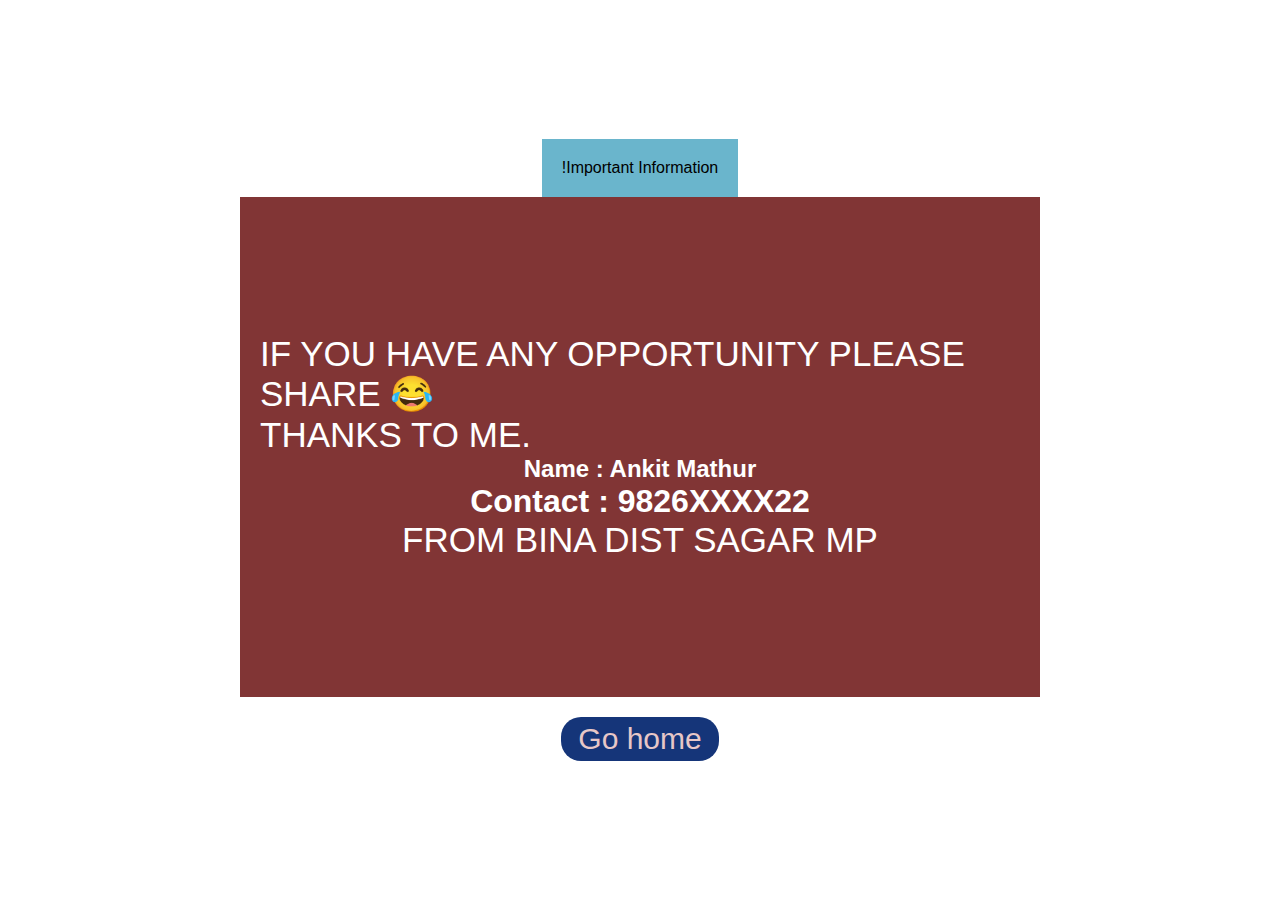
==== contact.html @ 9040fc6d "new commit" ====
<!DOCTYPE html>
<html lang="en">
<head>
    <meta charset="UTF-8">
    <meta name="viewport" content="width=device-width, initial-scale=1.0">
    <link rel="stylesheet" href="contact.css">
    <title>Contact</title>
</head>
<body>
    <div id="container">
        <div id="stcap"><caption>!Important Information</caption></div>
        <div class="box">
            <caption> <p> If you have any opportunity please share 😂 <br> thanks to me. </p></caption>
            <h2>Name : Ankit Mathur</h2>
            <h1>Contact : 9826XXXX22</h1>
            <p>From Bina Dist sagar MP</p>
        </div>
        <a href="index.html">Go home</a>
    </div>
</body>
</html>
---- contact.css ----
*{
    margin: 0;
    padding: 0;
    box-sizing: border-box;
    font-family: Arial, Helvetica, sans-serif;
}
html,body{
    width: 100%;
    height: 100%;

}

#container{
    width: 100%;
    height: 100%;
    display: flex;
    justify-content: center;
    flex-direction: column;
    align-items: center;
}

#container #stcap{
    padding: 20px;
    background-color: #6ab5cc;
}

#container a{
    text-decoration: none;
    color: rgb(231, 199, 199);
    font-size: 30px;
    background-color: #153579;
    padding: 5px 17px;
    border: none;
    border-radius: 20px;
    margin-top: 20px;
}

.box{
    height: 500px;
    width: 800px;
    background-color: #813535;
    color: white;
    display: flex;
    justify-content: center;
    flex-direction: column;
    align-items: center;
    padding: 20px;
}

.box p{
    text-transform: uppercase;
    font-size: 35px;
}
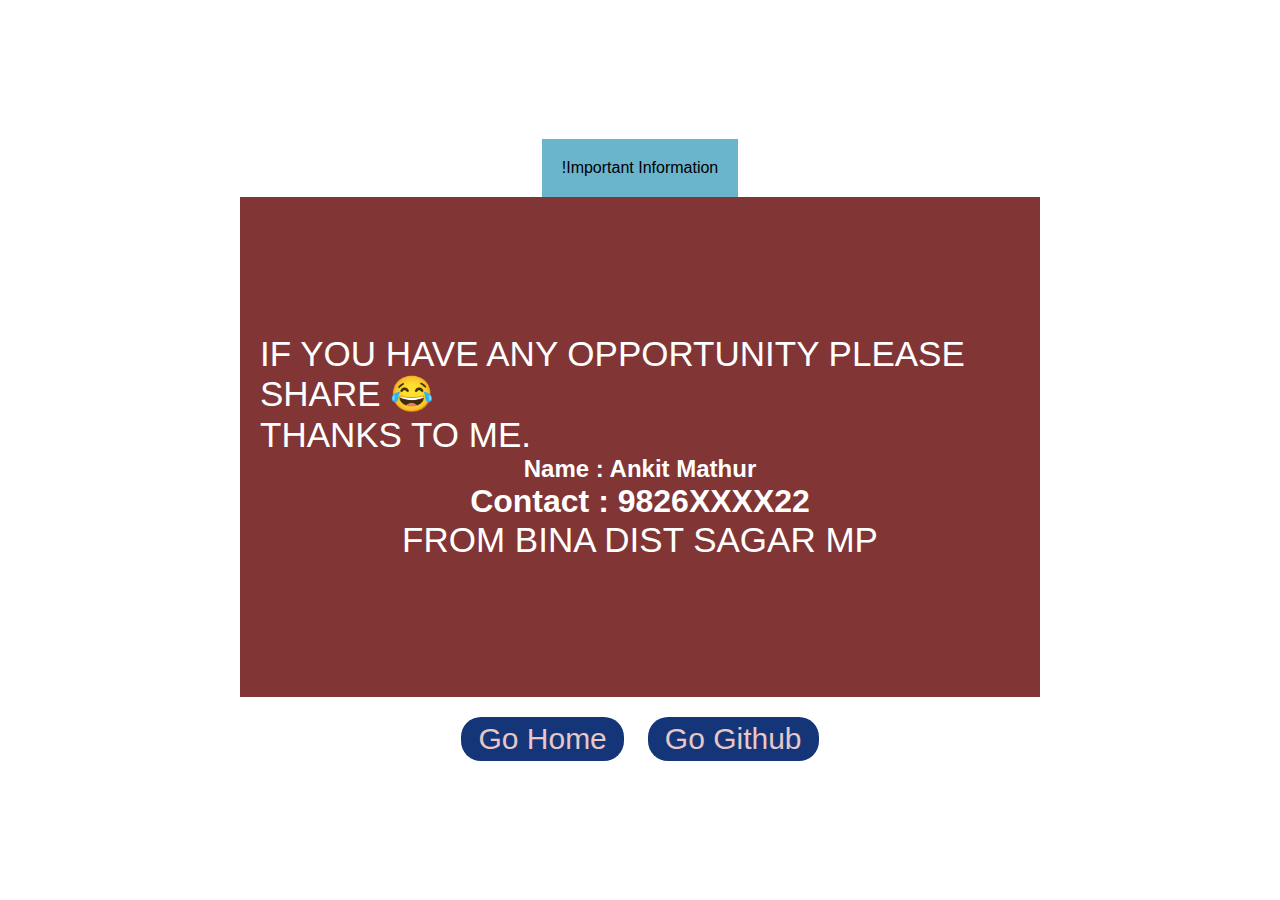
==== commit cbb6a3a4: "first commit" ====
--- a/contact.html
+++ b/contact.html
@@ -3,6 +3,7 @@
 <head>
     <meta charset="UTF-8">
     <meta name="viewport" content="width=device-width, initial-scale=1.0">
+    <link rel="shortcut icon" href="favicon2.ico" type="image/x-icon">
     <link rel="stylesheet" href="contact.css">
     <title>Contact</title>
 </head>
@@ -15,7 +16,10 @@
             <h1>Contact : 9826XXXX22</h1>
             <p>From Bina Dist sagar MP</p>
         </div>
-        <a href="index.html">Go home</a>
+        <div class="footer">
+            <a href="index.html">Go home</a>
+        <a href="https://github.com/mankit98">Go Github</a>
+        </div>
     </div>
 </body>
 </html>--- a/contact.css
+++ b/contact.css
@@ -24,7 +24,14 @@
     background-color: #6ab5cc;
 }
 
-#container a{
+.footer{
+    display: flex;
+    justify-content: center;
+    gap: 24px;
+    text-transform: capitalize;
+}
+
+.footer a{
     text-decoration: none;
     color: rgb(231, 199, 199);
     font-size: 30px;
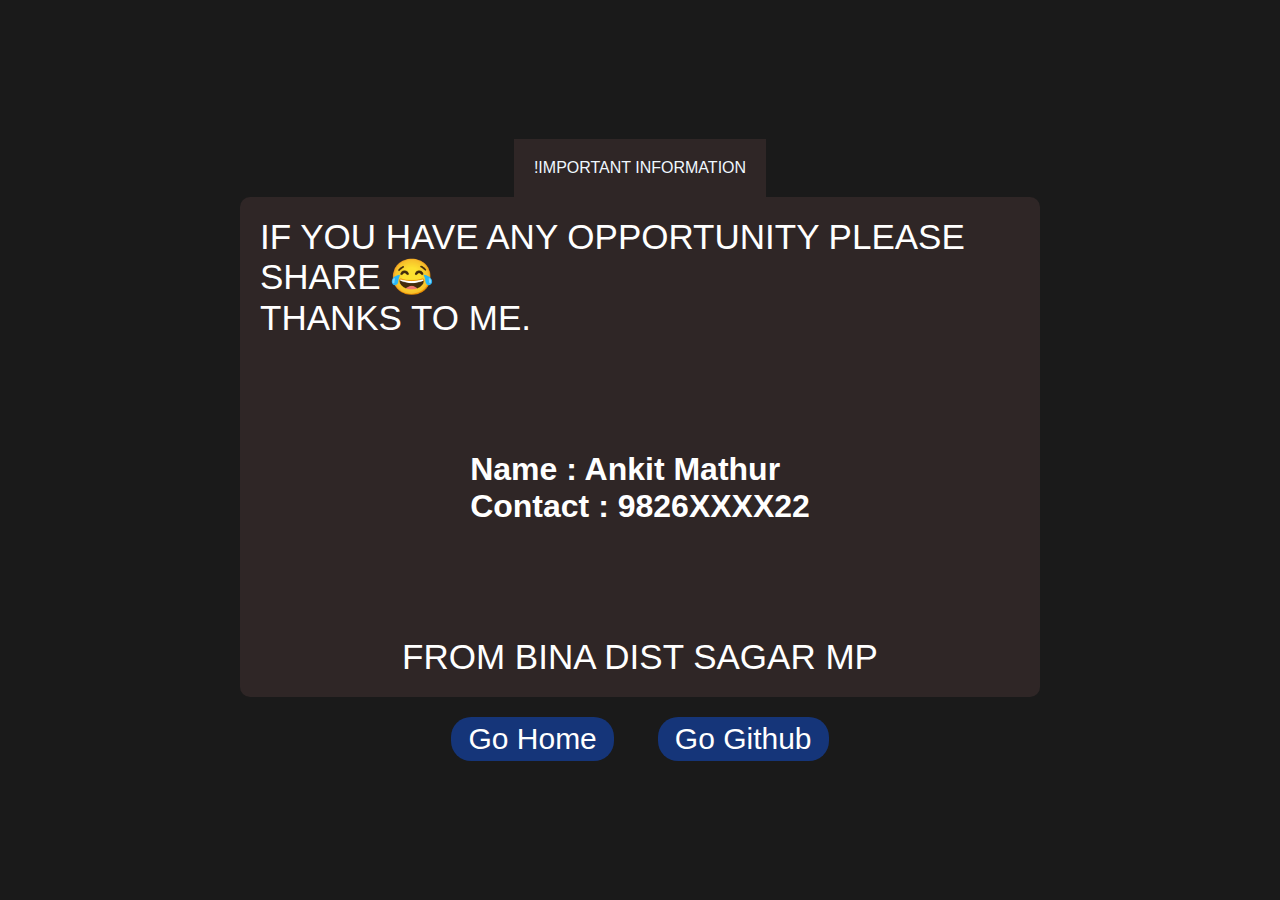
==== commit 495a0049: "first commit" ====
--- a/contact.html
+++ b/contact.html
@@ -11,14 +11,18 @@
     <div id="container">
         <div id="stcap"><caption>!Important Information</caption></div>
         <div class="box">
-            <caption> <p> If you have any opportunity please share 😂 <br> thanks to me. </p></caption>
-            <h2>Name : Ankit Mathur</h2>
+            <div id="top">
+                <caption> <p> If you have any opportunity please share 😂 <br> thanks to me. </p></caption>
+            </div>
+            <div id="center">
+                <h1>Name : Ankit Mathur</h1>
             <h1>Contact : 9826XXXX22</h1>
-            <p>From Bina Dist sagar MP</p>
+            </div>
+            <div id="footer"><p>From Bina Dist sagar MP</p></div>
         </div>
         <div class="footer">
             <a href="index.html">Go home</a>
-        <a href="https://github.com/mankit98">Go Github</a>
+        <a href="https://github.com/mankit98" target="_blank">Go Github</a>
         </div>
     </div>
 </body>
--- a/contact.css
+++ b/contact.css
@@ -17,23 +17,25 @@
     justify-content: center;
     flex-direction: column;
     align-items: center;
+    background-color: rgba(0, 0, 0, 0.897);
 }
 
 #container #stcap{
     padding: 20px;
-    background-color: #6ab5cc;
+    background-color: #2f2626;
+    color: aliceblue;
+    text-transform: uppercase;
 }
 
 .footer{
     display: flex;
-    justify-content: center;
-    gap: 24px;
+    gap: 44px;
     text-transform: capitalize;
 }
 
 .footer a{
     text-decoration: none;
-    color: rgb(231, 199, 199);
+    color: white;
     font-size: 30px;
     background-color: #153579;
     padding: 5px 17px;
@@ -45,13 +47,14 @@
 .box{
     height: 500px;
     width: 800px;
-    background-color: #813535;
+    background-color:  #2f2626;
     color: white;
     display: flex;
-    justify-content: center;
+    justify-content: space-between;
     flex-direction: column;
     align-items: center;
     padding: 20px;
+    border-radius: 10px;
 }
 
 .box p{
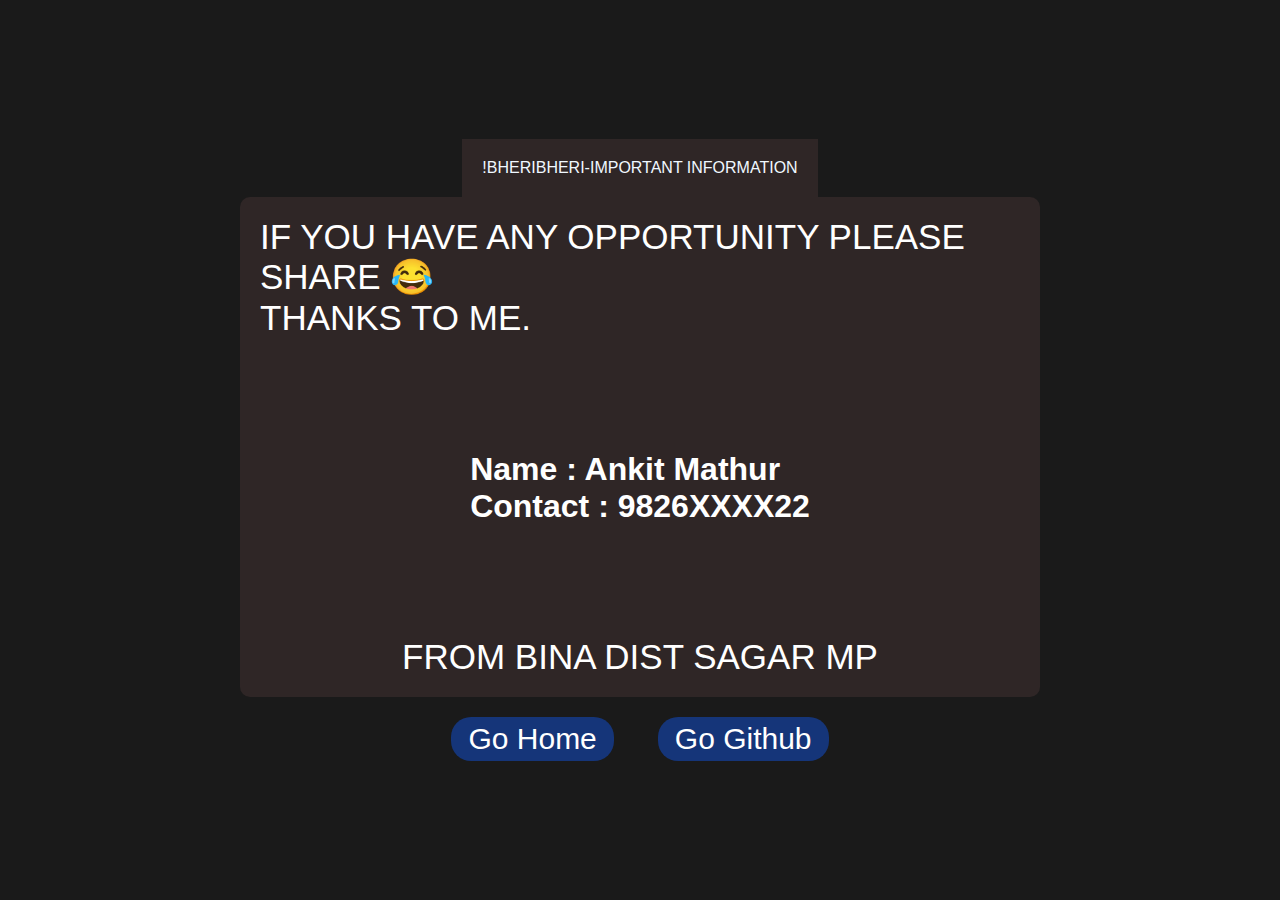
==== commit 6a526bf9: "second commit" ====
--- a/contact.html
+++ b/contact.html
@@ -9,7 +9,7 @@
 </head>
 <body>
     <div id="container">
-        <div id="stcap"><caption>!Important Information</caption></div>
+        <div id="stcap"><caption>!Bheribheri-Important Information</caption></div>
         <div class="box">
             <div id="top">
                 <caption> <p> If you have any opportunity please share 😂 <br> thanks to me. </p></caption>
